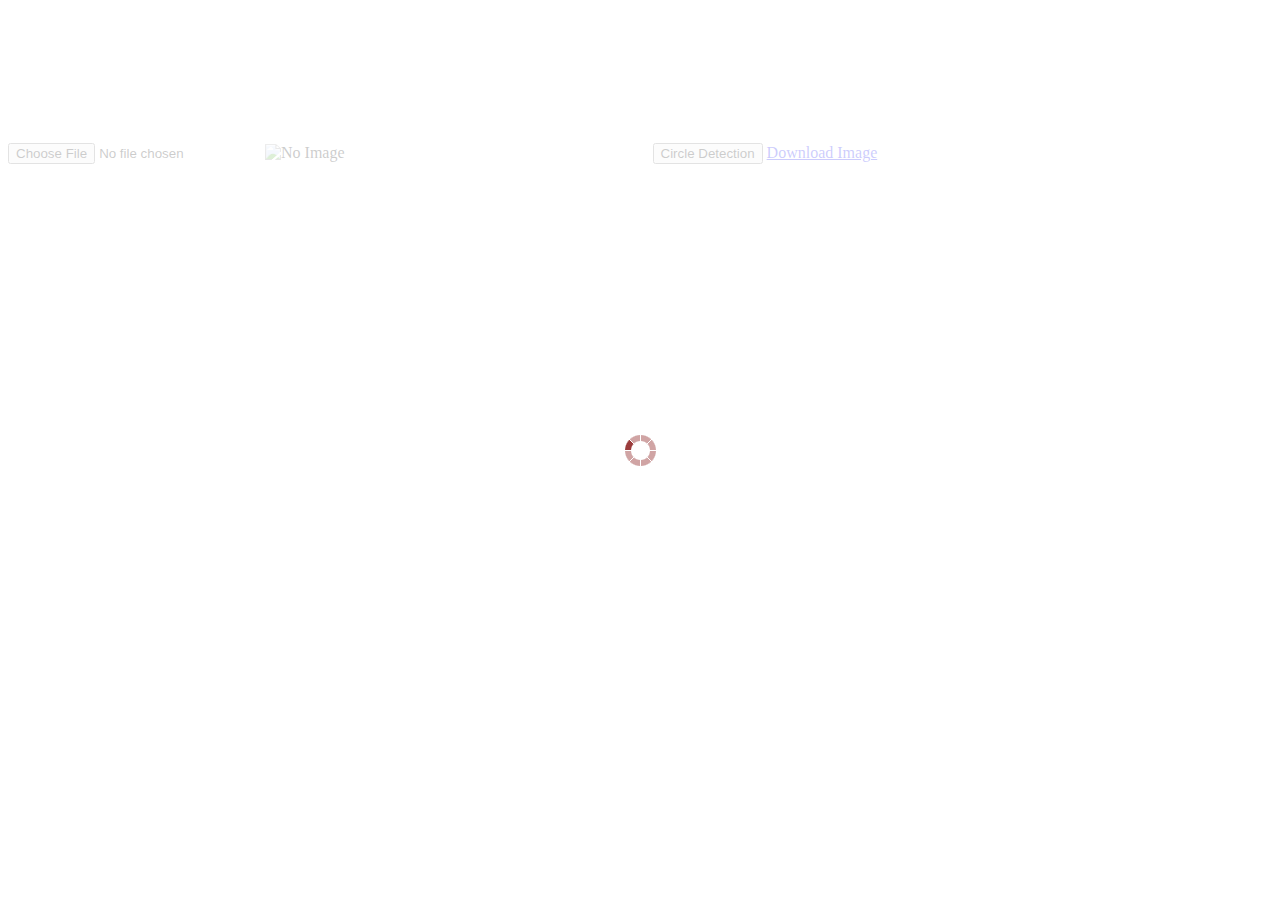
==== simple_tut/index.html @ d67171dc "removed duplicate document.body.classList.add" ====
<!DOCTYPE html>
<html lang="en">
  <head>
    <meta charset="utf-8">
    <title>title</title>
    <link rel="stylesheet" type="text/css" href="style.css">
    <!-- load opencv asynchronously since it is a large file & will be slow to load. -->
    <!-- when opencv_331.js is loaded, execute function onOpenCvReady -->
    <script async src="opencv_331.js" onload="onOpenCvReady();" type="text/javascript"></script>
  </head>
  <body>
    <!-- page content -->
    <!-- will tidy up formatting later, just loading objects for now.  -->
    <input type="file" id="fileInput" name="file" />
    <img id="imageSrc" alt="No Image" />
    <canvas id="imageCanvas" ></canvas>
    <!-- find the circles when user clicks button. -->
    <button type="button" id="circlesButton" class="btn btn-primary">Circle Detection</button>
    <!-- download link created in function -->
    <a href="#" id="downloadButton">Download Image</a>
    <!-- page content -->
    <div class="modal"></div>
    <script type="text/javascript">
      document.body.classList.add("loading");

      <!--  -->
      let imgElement = document.getElementById('imageSrc');
      let inputElement = document.getElementById('fileInput');
      inputElement.onchange = function() {
        console.log("inputElement changed.")
        imgElement.src = URL.createObjectURL(event.target.files[0]);
      };
      <!-- when image loaded, update canvas with the uploaded image.  -->
      imgElement.onload = function() {
        console.log("image loaded. add image to canvas.");
        let image = cv.imread(imgElement);
        cv.imshow('imageCanvas', image);
        image.delete();
      };

      document.getElementById('circlesButton').onclick = function() {
        console.log("button w id=circlesButton click event detected.");
        this.disabled = true;
        console.log("start circle detection code.");
        // Opencv loads from imageCanvas which is created from image file loaded.
        let srcMat = cv.imread('imageCanvas');
        // copy Mat object created so we have an object to work on.
        let displayMat = srcMat.clone();
        // create new Mat object to draw on.
        let circlesMat = new cv.Mat();
        // convert srcMat to greyscale
        // https://docs.opencv.org/3.4/db/d64/tutorial_js_colorspaces.html
        // https://docs.opencv.org/3.2.0/de/d25/imgproc_color_conversions.html
        cv.cvtColor(srcMat, srcMat, cv.COLOR_RGBA2GRAY);
        // https://docs.opencv.org/3.4/da/d53/tutorial_py_houghcircles.html
        // https://www.pyimagesearch.com/2014/07/21/detecting-circles-images-using-opencv-hough-circles/
        cv.HoughCircles(srcMat, circlesMat, cv.HOUGH_GRADIENT, 1, 45, 75, 40, 0, 0);
        console.log("cv.HoughCircles detected circles : circlesMat.cols = ", circlesMat.cols)

        for (let i = 0; i < circlesMat.cols; ++i) {
            // draw circles
            let x = circlesMat.data32F[i * 3];
            let y = circlesMat.data32F[i * 3 + 1];
            let radius = circlesMat.data32F[i * 3 + 2];
            console.log("at i=", i, ", x = ", x, ", y=", y, ", radius = ", radius )
            //now draw the circles detected
            let center = new cv.Point(x, y);
            // 3 = line thickness
            //https://docs.opencv.org/3.4.1/d6/d6e/group__imgproc__draw.html
            cv.circle(displayMat, center, radius, [0, 0, 0, 255], 5);

        }
        cv.imshow('imageCanvas', displayMat);
        //delete Mat objects - good memory management.
        srcMat.delete();
        displayMat.delete();
        circlesMat.delete();
        console.log("end circle detection code.");
        this.disabled = false;
        document.body.classList.remove("loading");
      };

      document.getElementById('downloadButton').onclick = function() {
          this.href = document.getElementById("imageCanvas").toDataURL();
          this.download = "image.png";
      };


      function onOpenCvReady() {
        console.log("function onOpenCvReady called after async loading completed.")
        document.body.classList.remove("loading");
      }
      function sleep(milliseconds) {
        var start = new Date().getTime();
        for (var i = 0; i < 1e7; i++) {
          if ((new Date().getTime() - start) > milliseconds){
            break;
          }
        }
      }
    </script>
  </body>
</html>
---- simple_tut/style.css ----
/* display loading gif and hide webpage */
.modal {
    display:    none;
    position:   fixed;
    z-index:    1000;
    top:        0;
    left:       0;
    height:     100%;
    width:      100%;
    background: rgba( 255, 255, 255, .8)
                url('loading_rotating_circle.gif')
                50% 50%
                no-repeat;
}

/* prevent scrollbar from display during load */
body.loading {
    overflow: hidden;
}

/* display the modal when loading class is added to body */
body.loading .modal {
    display: block;
}
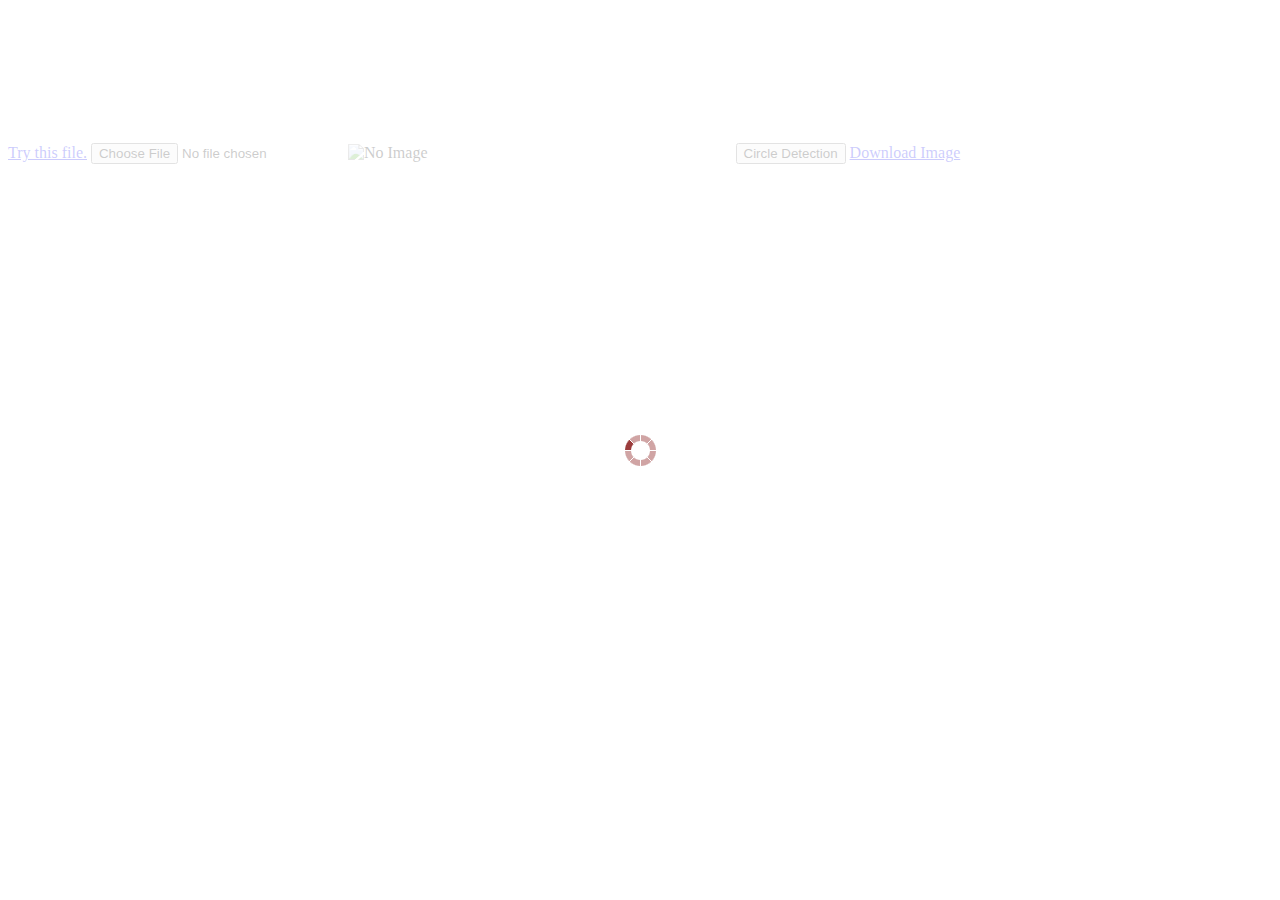
==== commit 1464e38a: "added download link for starting image" ====
--- a/simple_tut/index.html
+++ b/simple_tut/index.html
@@ -11,6 +11,7 @@
   <body>
     <!-- page content -->
     <!-- will tidy up formatting later, just loading objects for now.  -->
+    <a href="circles_to_upload.png" download>Try this file.</a>
     <input type="file" id="fileInput" name="file" />
     <img id="imageSrc" alt="No Image" />
     <canvas id="imageCanvas" ></canvas>
@@ -65,10 +66,19 @@
             console.log("at i=", i, ", x = ", x, ", y=", y, ", radius = ", radius )
             //now draw the circles detected
             let center = new cv.Point(x, y);
+            //ch = abbreviation for cross hairs
+            chl = 10 //chl = length of cross hairs
+            let left_ch = new cv.Point(x-chl,y);
+            let right_ch = new cv.Point(x+chl,y);
+            let top_ch = new cv.Point(x,y-chl);
+            let bottom_ch = new cv.Point(x,y+chl);
+            chw = 2 // chw = abbreviation for width of cross hairs
+
             // 3 = line thickness
             //https://docs.opencv.org/3.4.1/d6/d6e/group__imgproc__draw.html
             cv.circle(displayMat, center, radius, [0, 0, 0, 255], 5);
-
+            cv.line(displayMat, left_ch, right_ch, [0, 0, 0, 255], chw);
+            cv.line(displayMat, top_ch, bottom_ch, [0, 0, 0, 255], chw);
         }
         cv.imshow('imageCanvas', displayMat);
         //delete Mat objects - good memory management.
@@ -82,7 +92,7 @@
 
       document.getElementById('downloadButton').onclick = function() {
           this.href = document.getElementById("imageCanvas").toDataURL();
-          this.download = "image.png";
+          this.download = "circles_marked_up_on_image.png";
       };
 
 
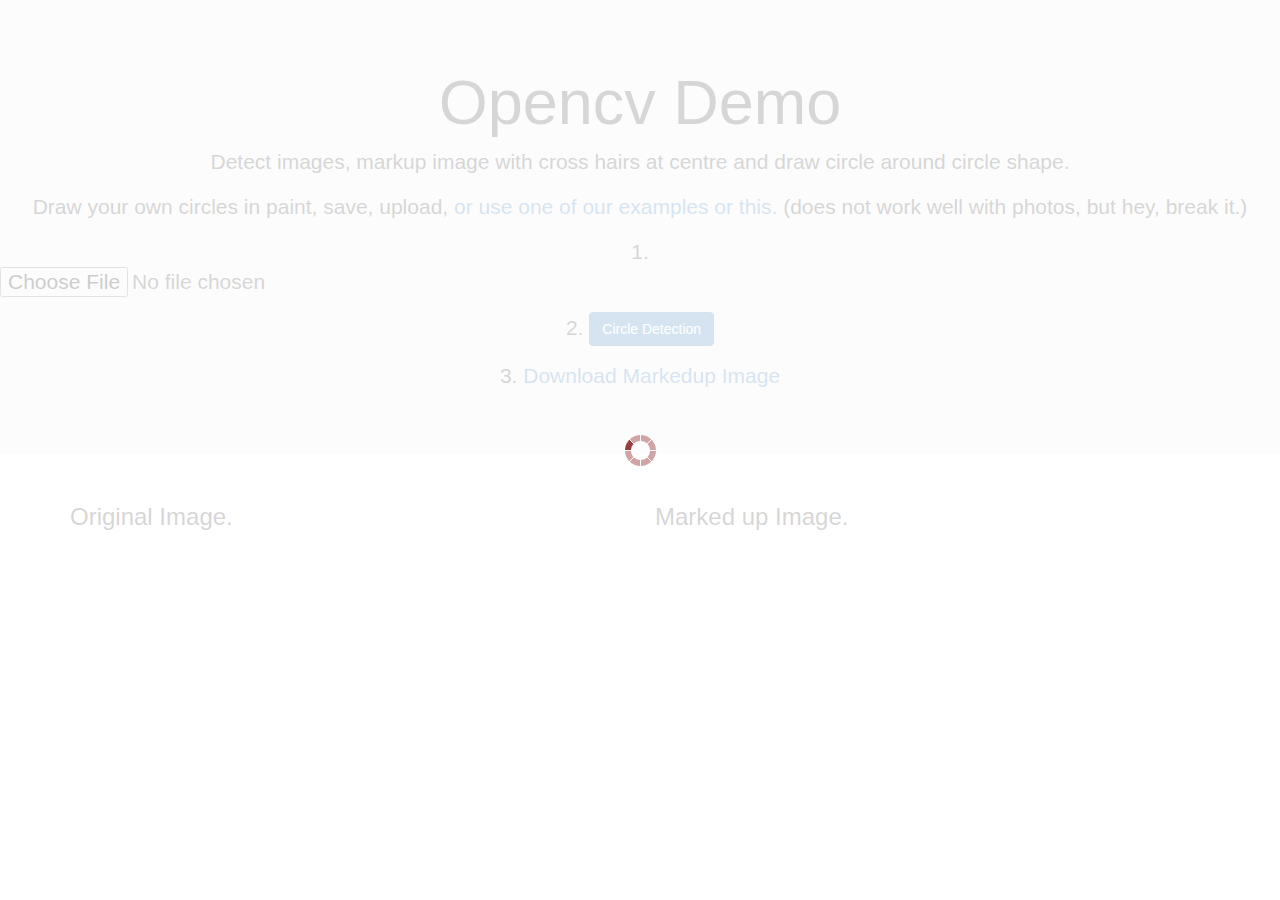
==== commit c32d7884: "added boostrap and tidy up" ====
--- a/simple_tut/index.html
+++ b/simple_tut/index.html
@@ -2,7 +2,12 @@
 <html lang="en">
   <head>
     <meta charset="utf-8">
-    <title>title</title>
+    <title>smarterdata.tk</title>
+    <meta charset="utf-8">
+    <meta name="viewport" content="width=device-width, initial-scale=1">
+    <link rel="stylesheet" href="https://maxcdn.bootstrapcdn.com/bootstrap/3.3.7/css/bootstrap.min.css">
+    <script src="https://ajax.googleapis.com/ajax/libs/jquery/3.3.1/jquery.min.js"></script>
+    <script src="https://maxcdn.bootstrapcdn.com/bootstrap/3.3.7/js/bootstrap.min.js"></script>
     <link rel="stylesheet" type="text/css" href="style.css">
     <!-- load opencv asynchronously since it is a large file & will be slow to load. -->
     <!-- when opencv_331.js is loaded, execute function onOpenCvReady -->
@@ -10,20 +15,39 @@
   </head>
   <body>
     <!-- page content -->
-    <!-- will tidy up formatting later, just loading objects for now.  -->
-    <a href="circles_to_upload.png" download>Try this file.</a>
-    <input type="file" id="fileInput" name="file" />
-    <img id="imageSrc" alt="No Image" />
-    <canvas id="imageCanvas" ></canvas>
-    <!-- find the circles when user clicks button. -->
-    <button type="button" id="circlesButton" class="btn btn-primary">Circle Detection</button>
-    <!-- download link created in function -->
-    <a href="#" id="downloadButton">Download Image</a>
-    <!-- page content -->
+    <div class="jumbotron text-center">
+      <h1>Opencv Demo</h1>
+      <p>Detect images, markup image with cross hairs at centre and draw circle around circle shape.</p>
+      <p>Draw your own circles in paint, save, upload,
+        <a href="circles_to_upload.png" download>or use one of our examples </a>
+        <a href="test_shapes.png" download> or this.</a>
+        (does not work well with photos, but hey, break it.)
+      </p>
+      <p>1. <input  type="file" id="fileInput" name="file" /></p>
+      <p>2. <button type="button" id="circlesButton" class="btn btn-primary">Circle Detection</button></p>
+      <p>3. <a href="#" id="downloadButton">Download Markedup Image</a></p>
+    </div>
+
+    <div class="container">
+      <div class="row">
+        <div class="col-sm-6">
+          <h3>Original Image.</h3>
+          <img class = "img-responsive" id="imageSrc" alt="" />
+          <!-- NB img-responsive works when image is reposted on the canvas  -->
+          <!-- find the circles when user clicks button. -->
+
+        </div>
+        <div class="col-sm-6">
+          <h3>Marked up Image.</h3>
+          <canvas id="imageCanvas" ></canvas>
+        </div>
+      </div>
+    </div>
+
+
     <div class="modal"></div>
     <script type="text/javascript">
       document.body.classList.add("loading");
-
       <!--  -->
       let imgElement = document.getElementById('imageSrc');
       let inputElement = document.getElementById('fileInput');
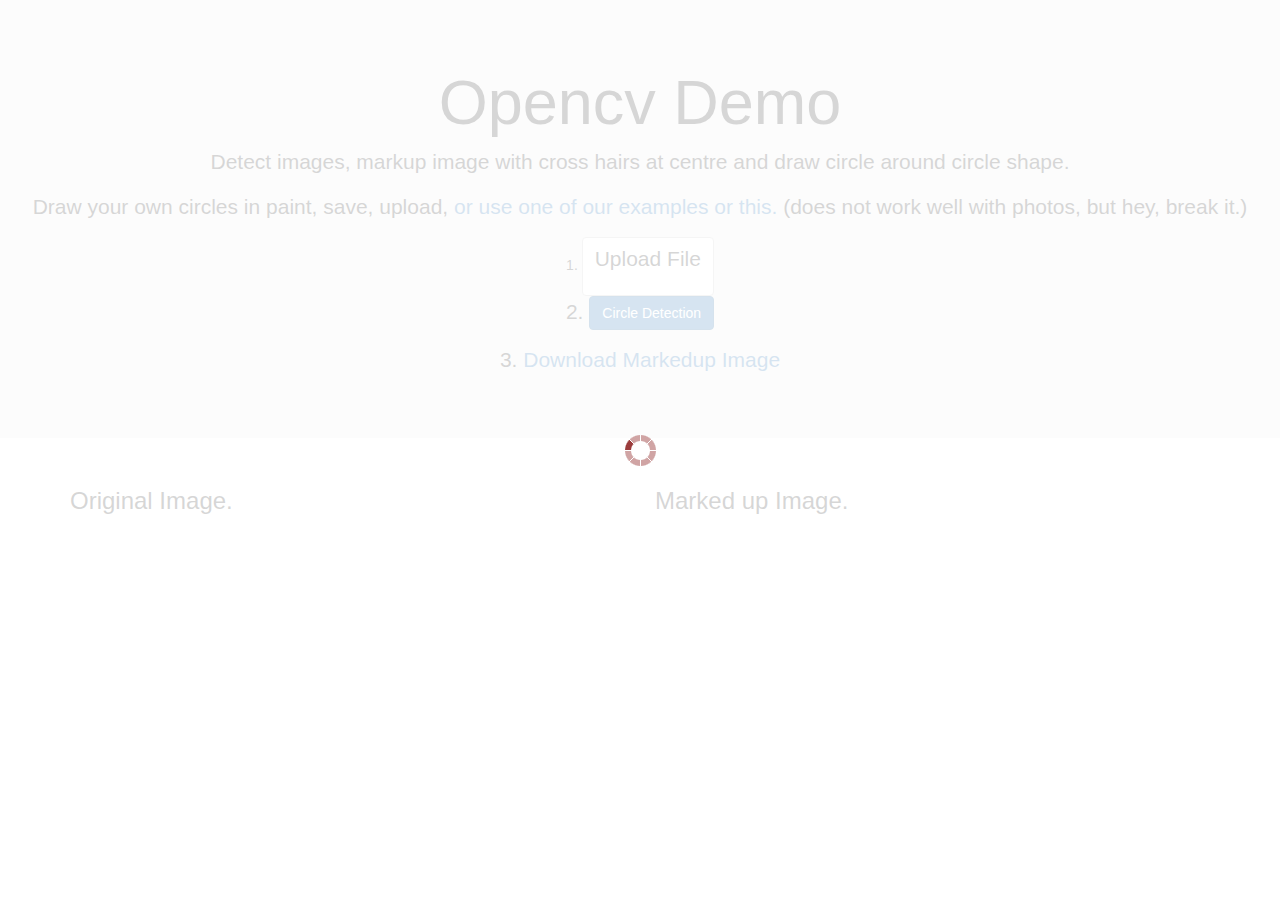
==== commit 7673347a: "minor improvement on file input appearance" ====
--- a/simple_tut/index.html
+++ b/simple_tut/index.html
@@ -23,9 +23,12 @@
         <a href="test_shapes.png" download> or this.</a>
         (does not work well with photos, but hey, break it.)
       </p>
-      <p>1. <input  type="file" id="fileInput" name="file" /></p>
-      <p>2. <button type="button" id="circlesButton" class="btn btn-primary">Circle Detection</button></p>
-      <p>3. <a href="#" id="downloadButton">Download Markedup Image</a></p>
+        1. <label class="btn btn-default btn-file">
+            <p><input  type="file" style="display: none;" id="fileInput" name="file" />Upload File</input></p>
+        </label>
+
+        <p>2. <button type="button" id="circlesButton" class="btn btn-primary">Circle Detection</button></p>
+        <p>3. <a href="#" id="downloadButton">Download Markedup Image</a></p>
     </div>
 
     <div class="container">
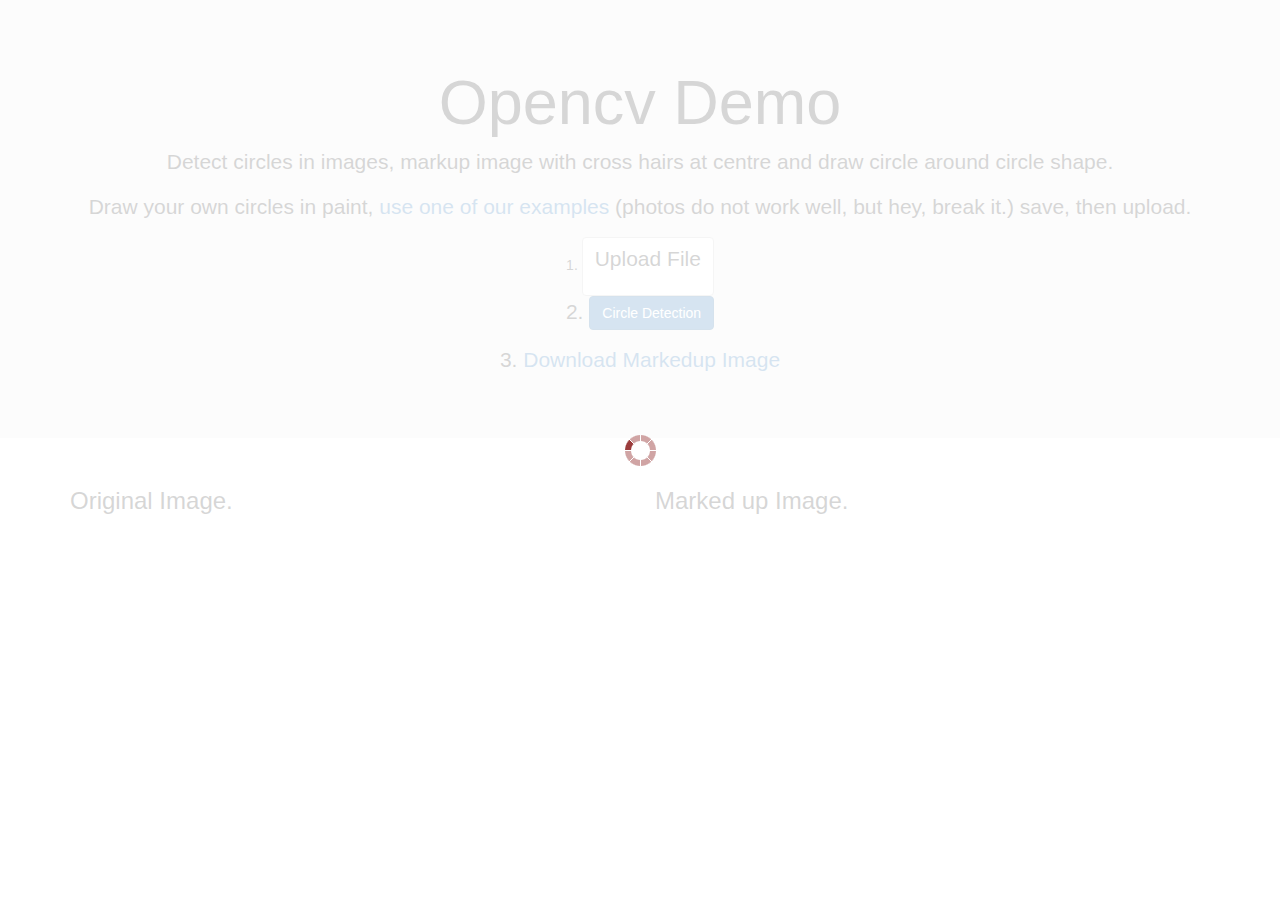
==== commit cad27bdd: "minor improvement on file input appearance X2" ====
--- a/simple_tut/index.html
+++ b/simple_tut/index.html
@@ -17,16 +17,15 @@
     <!-- page content -->
     <div class="jumbotron text-center">
       <h1>Opencv Demo</h1>
-      <p>Detect images, markup image with cross hairs at centre and draw circle around circle shape.</p>
-      <p>Draw your own circles in paint, save, upload,
-        <a href="circles_to_upload.png" download>or use one of our examples </a>
-        <a href="test_shapes.png" download> or this.</a>
-        (does not work well with photos, but hey, break it.)
+      <p>Detect circles in images, markup image with cross hairs at centre and draw circle around circle shape.</p>
+      <p>Draw your own circles in paint,
+        <a href="circles_to_upload.png" download> use one of </a>
+        <a href="test_shapes.png" download> our examples</a>
+        (photos do not work well, but hey, break it.) save, then upload.
       </p>
         1. <label class="btn btn-default btn-file">
-            <p><input  type="file" style="display: none;" id="fileInput" name="file" />Upload File</input></p>
+            <p><input  type="file" id="fileInput" name="file" />Upload File</input></p>
         </label>
-
         <p>2. <button type="button" id="circlesButton" class="btn btn-primary">Circle Detection</button></p>
         <p>3. <a href="#" id="downloadButton">Download Markedup Image</a></p>
     </div>
--- a/simple_tut/style.css
+++ b/simple_tut/style.css
@@ -22,3 +22,25 @@
 body.loading .modal {
     display: block;
 }
+
+/*  styles for file input */
+.btn-file {
+    position: relative;
+    overflow: hidden;
+}
+
+.btn-file input[type=file] {
+    position: absolute;
+    top: 0;
+    right: 0;
+    min-width: 100%;
+    min-height: 100%;
+    font-size: 100px;
+    text-align: right;
+    filter: alpha(opacity=0);
+    opacity: 0;
+    outline: none;
+    background: white;
+    cursor: inherit;
+    display: block;
+}
